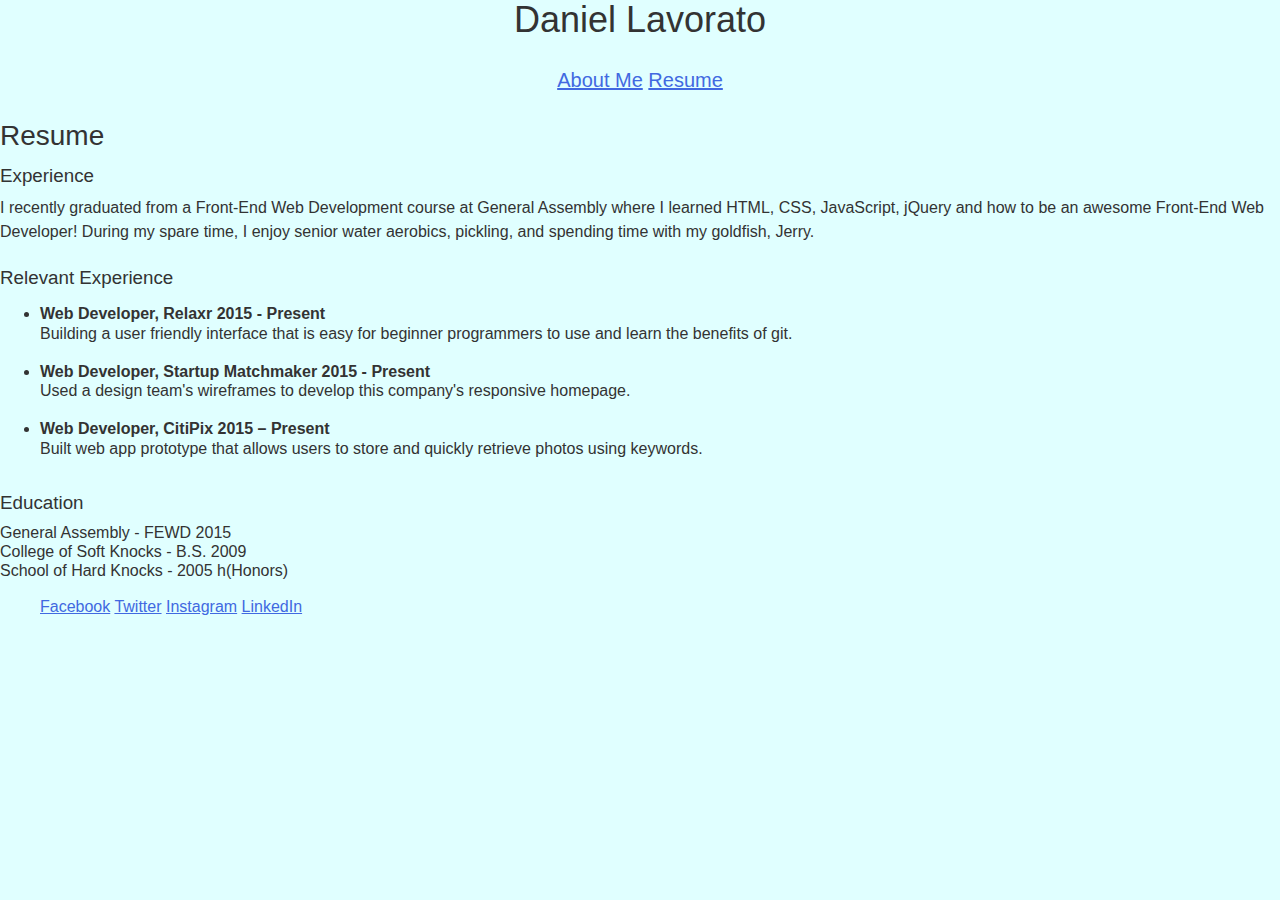
==== resume.html @ 71f01f22 "Initial Commit" ====
<!DOCTYPE html>
 <html>
    <head>
        <meta charset="utf-8">
          <link href="style.css" rel="stylesheet">
        
           <title>Daniel Lavorato</title>
        
         
    </head>
    <body>
        <h1> Daniel Lavorato </h1> 
        
        <nav>   
          <a href="index.html"> About Me</a>
          <a href="Resume.html"> Resume </a>
        </nav>
        <br>
        <h2> Resume </h2>
        <h3>Experience</h3>
        
        <p>
       I recently graduated from a Front-End Web Development course at General Assembly where I learned HTML, CSS, JavaScript, jQuery and how to be an awesome Front-End Web Developer! During my spare time, I enjoy senior water aerobics, pickling, and spending time with my goldfish, Jerry.
        </p>
		
        <h3>Relevant Experience</h3>
<ul>		
   
    <li><b>Web Developer, Relaxr 2015 - Present</b></i><br>
    
        Building a user friendly interface that is easy for beginner programmers to use and learn the benefits of         git.</li>
<br>
     <li><b>Web Developer, Startup Matchmaker 2015 - Present</b><br>

        Used a design team's wireframes to develop this company's responsive homepage.</li><br>

     <li><b>Web Developer, CitiPix 2015 – Present</b><br>
            Built web app prototype that allows users to store and quickly retrieve photos using keywords.</li><br>

</ul>

    <h3>Education</h3>
		
General Assembly - FEWD 2015<br>
College of Soft Knocks - B.S. 2009<br>
School of Hard Knocks - 2005 h(Honors)
     </body>
     
     <ul>
    
<a href="https://www.facebook.com">Facebook</a>
<a href="https://www.twitter.com">Twitter</a>
<a href="https://www.instagram.com">Instagram</a>
<a href="https://www.linkedin.com">LinkedIn</a>

</ul>
</html>
---- style.css ----
/* -----------------------
Base styles
------------------------*/

h1
{
    text-align: center;
      
    
}

nav
{ 

    text-align: center;
    display: block;
    margin: 0;
	padding: 10px;
    font-size: 1.25em;
    
    
}

body
{
	margin: 0;
	padding: 0;
	color: #333;
	background-color: #e0ffff;
	font: 1em/1.2 Helvetica, Arial, Geneva, sans-serif;
}

h1,h2,h3,h4,h5,h6
{
	margin: 0 0 .5em;
	font-weight: 500;
	line-height: 1.1;
}

h1 { font-size: 2.25em; } /* 36px */
h2 { font-size: 1.75em; } /* 28px */
h3 { font-size: 1.175em; } /* 22px */
h4 { font-size: 1.125em; } /* 18px */


p
{
	margin: 0 0 1.5em;
	line-height: 1.5;
}

ul.a {
    list-style-type: circle;
}

blockquote
{
	padding: 1em 2em;
	margin: 0 0 2em;
	border-left: 5px solid #eee;
}

table
{
	background-color: transparent;
	border-spacing: 0;
	border-collapse: collapse;
	border-top: 1px solid #ddd;
}

th, td
{
	padding: .5em 1em;
	vertical-align: top;
	text-align: left;
	border-bottom: 1px solid #ddd;
}

a:link { color: royalblue; }
a:visited { color: purple; }
a:focus { color: black; }
a:hover { color: green; }
a:active { color: red; }

/* -----------------------
Layout styles
------------------------*/

.container
{
	max-width: 50em;
	margin: 0 auto;
}

.header
{
	color: #fff;
	background: #555;
	padding: 1em 1.25em;
}

.content
{
	padding: 1em 1.25em;
	background-color: #fff;
}
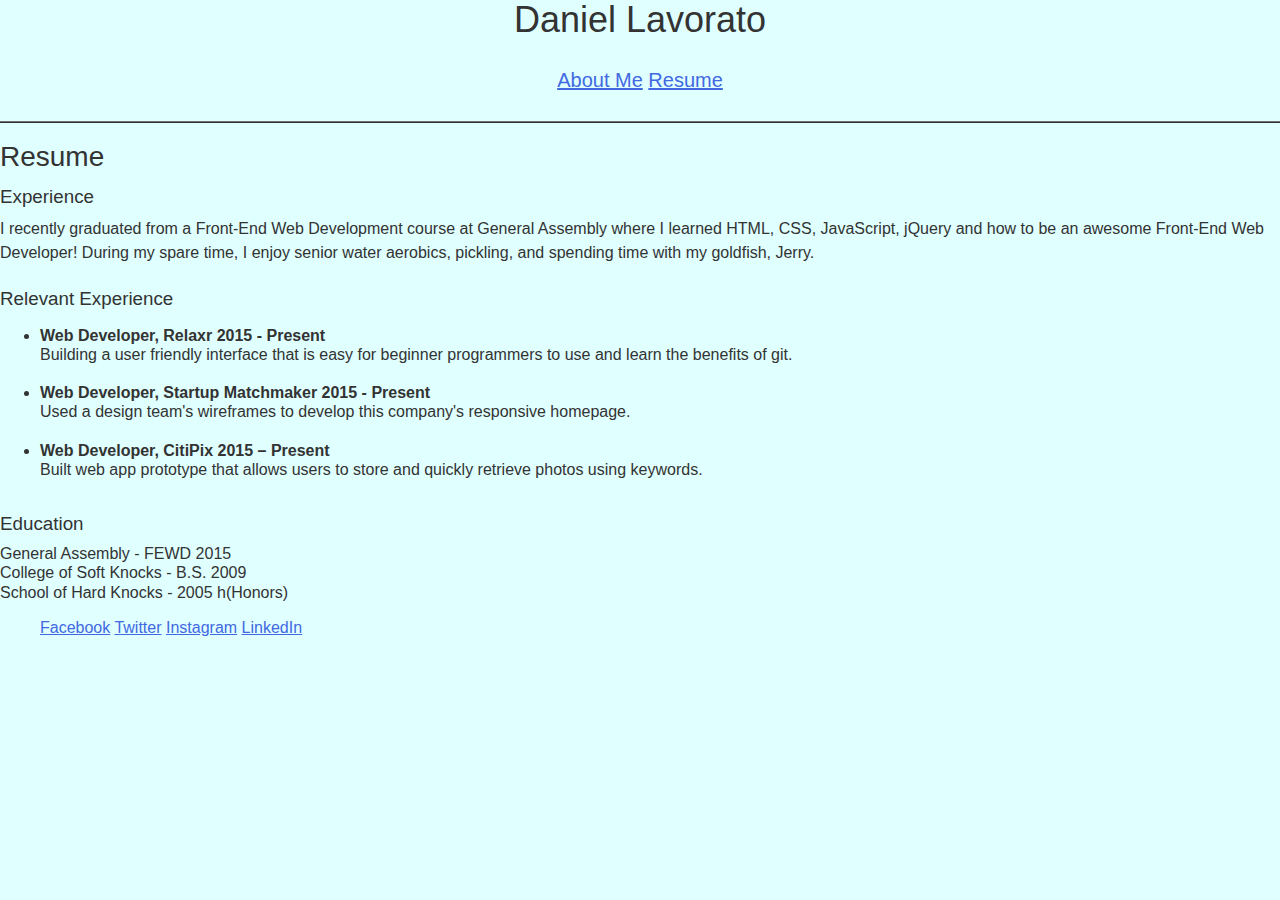
==== commit 3d3e0de5: "Commit 2" ====
--- a/resume.html
+++ b/resume.html
@@ -15,6 +15,8 @@
           <a href="index.html"> About Me</a>
           <a href="Resume.html"> Resume </a>
         </nav>
+        <br>
+        <div class="line-separator"></div>
         <br>
         <h2> Resume </h2>
         <h3>Experience</h3>
--- a/style.css
+++ b/style.css
@@ -68,6 +68,16 @@
 	border-top: 1px solid #ddd;
 }
 
+.line-separator{
+
+height:1px;
+
+background:#717171;
+
+border-bottom:1px solid #313030;
+
+}
+
 th, td
 {
 	padding: .5em 1em;
@@ -82,27 +92,5 @@
 a:hover { color: green; }
 a:active { color: red; }
 
-/* -----------------------
-Layout styles
-------------------------*/
-
-.container
-{
-	max-width: 50em;
-	margin: 0 auto;
-}
-
-.header
-{
-	color: #fff;
-	background: #555;
-	padding: 1em 1.25em;
-}
-
-.content
-{
-	padding: 1em 1.25em;
-	background-color: #fff;
-}
 
 
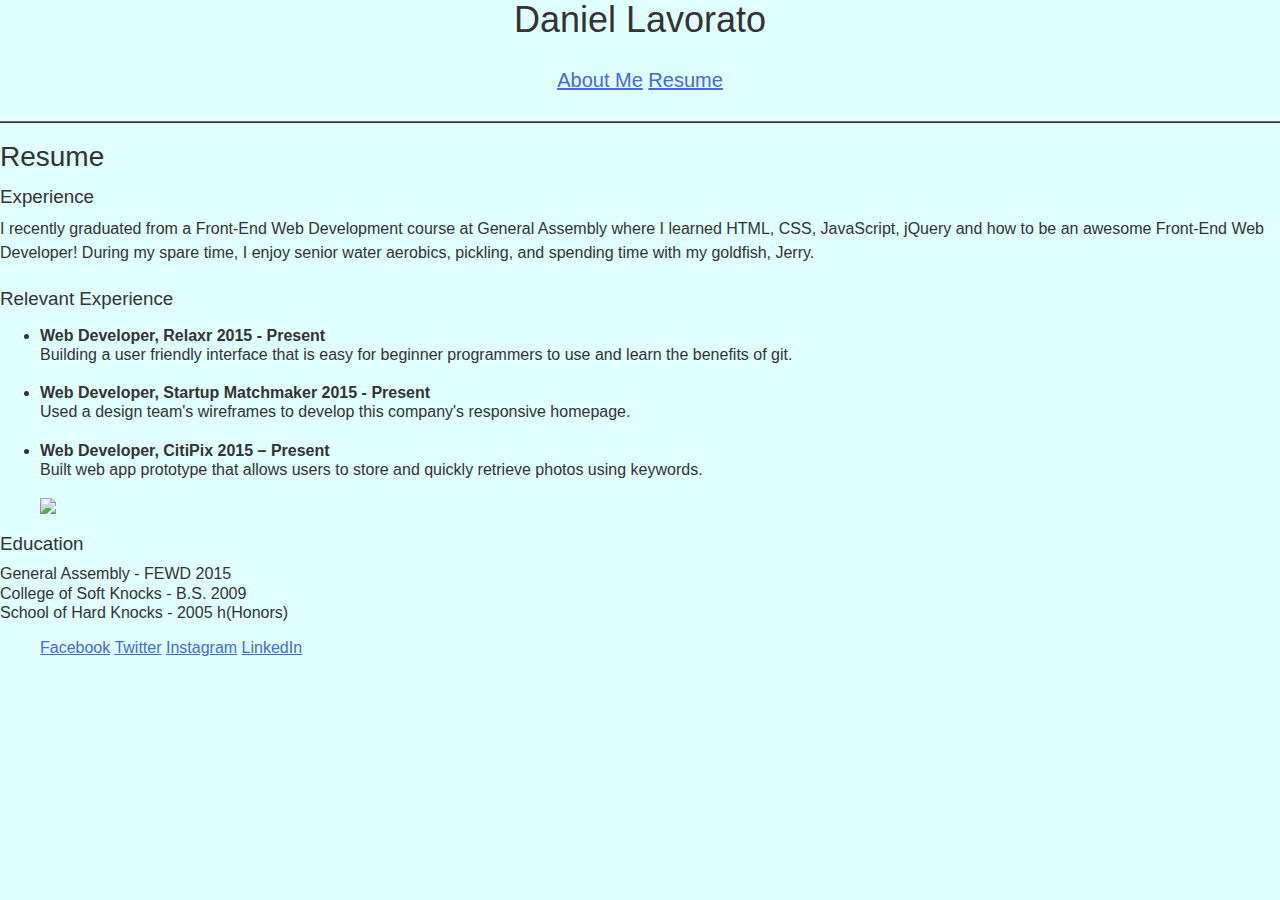
==== commit 6dbfb868: "commit 3 - added in profile pic" ====
--- a/resume.html
+++ b/resume.html
@@ -38,7 +38,8 @@
 
      <li><b>Web Developer, CitiPix 2015 – Present</b><br>
             Built web app prototype that allows users to store and quickly retrieve photos using keywords.</li><br>
-
+<img src="img/citipix_deliverable.png">
+     <br>
 </ul>
 
     <h3>Education</h3>
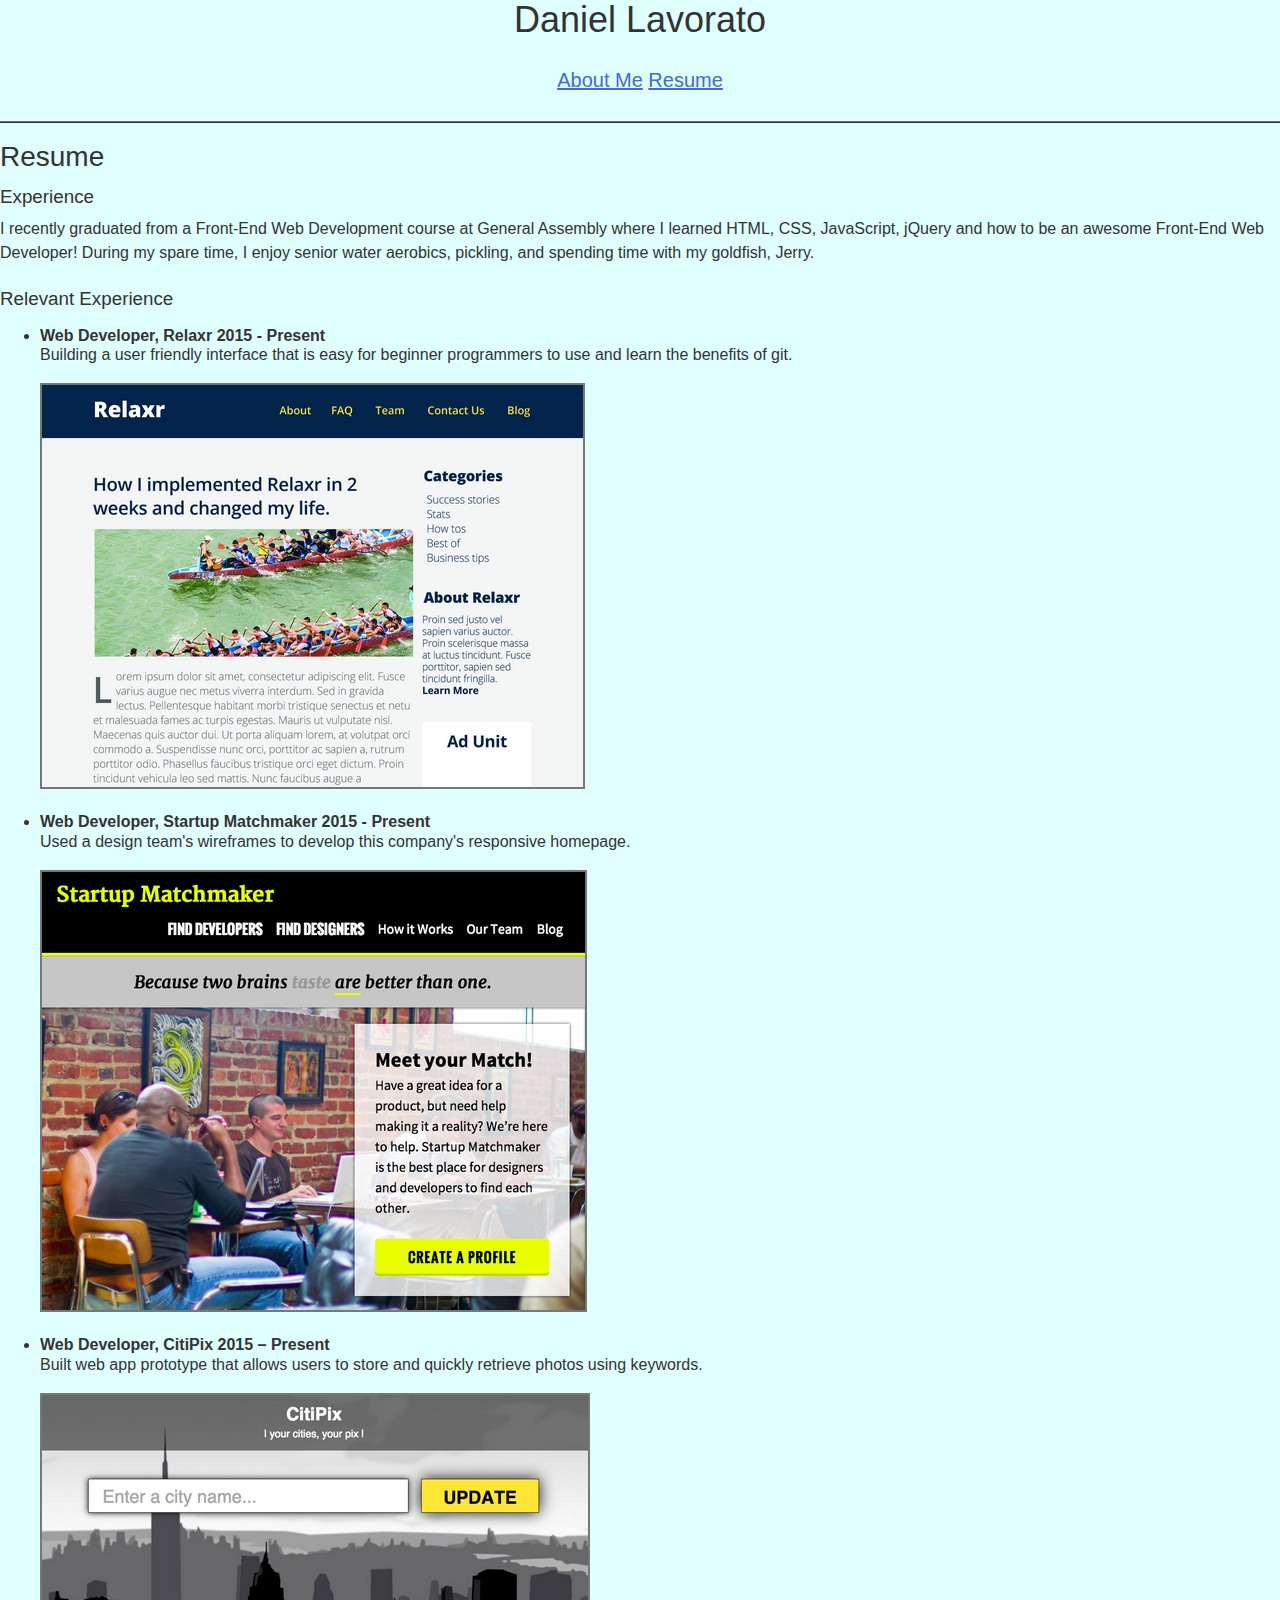
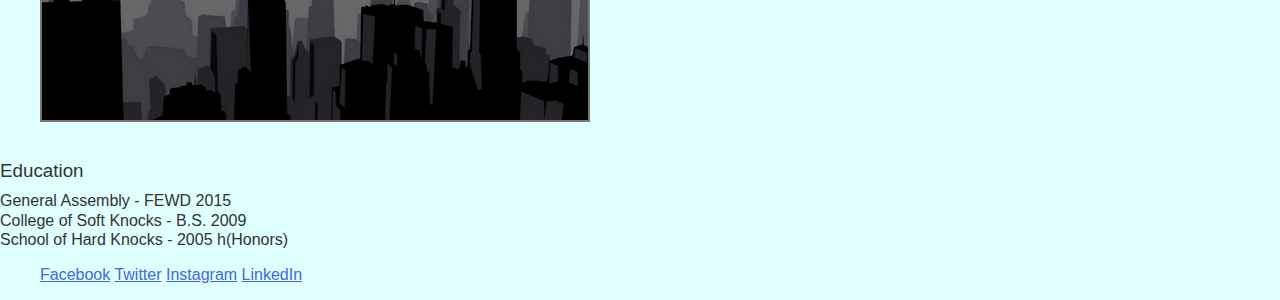
==== commit ba581359: "Added in images" ====
--- a/resume.html
+++ b/resume.html
@@ -32,14 +32,26 @@
     
         Building a user friendly interface that is easy for beginner programmers to use and learn the benefits of         git.</li>
 <br>
+    
+     <img src="relaxr_deliverable.png">
+<br>
+<br>     
+     
      <li><b>Web Developer, Startup Matchmaker 2015 - Present</b><br>
 
-        Used a design team's wireframes to develop this company's responsive homepage.</li><br>
+        Used a design team's wireframes to develop this company's responsive homepage.</li>
+<br>
+     <img src="startup_matchmaker_deliverable.png">
+<br>
+<br>     
 
      <li><b>Web Developer, CitiPix 2015 – Present</b><br>
             Built web app prototype that allows users to store and quickly retrieve photos using keywords.</li><br>
-<img src="img/citipix_deliverable.png">
-     <br>
+
+     <img src="citipix_deliverable.png">
+
+<br>
+<br>
 </ul>
 
     <h3>Education</h3>
--- a/style.css
+++ b/style.css
@@ -20,6 +20,13 @@
     
     
 }
+
+img 
+{
+    border: 2px solid #777;
+
+}
+
 
 body
 {
